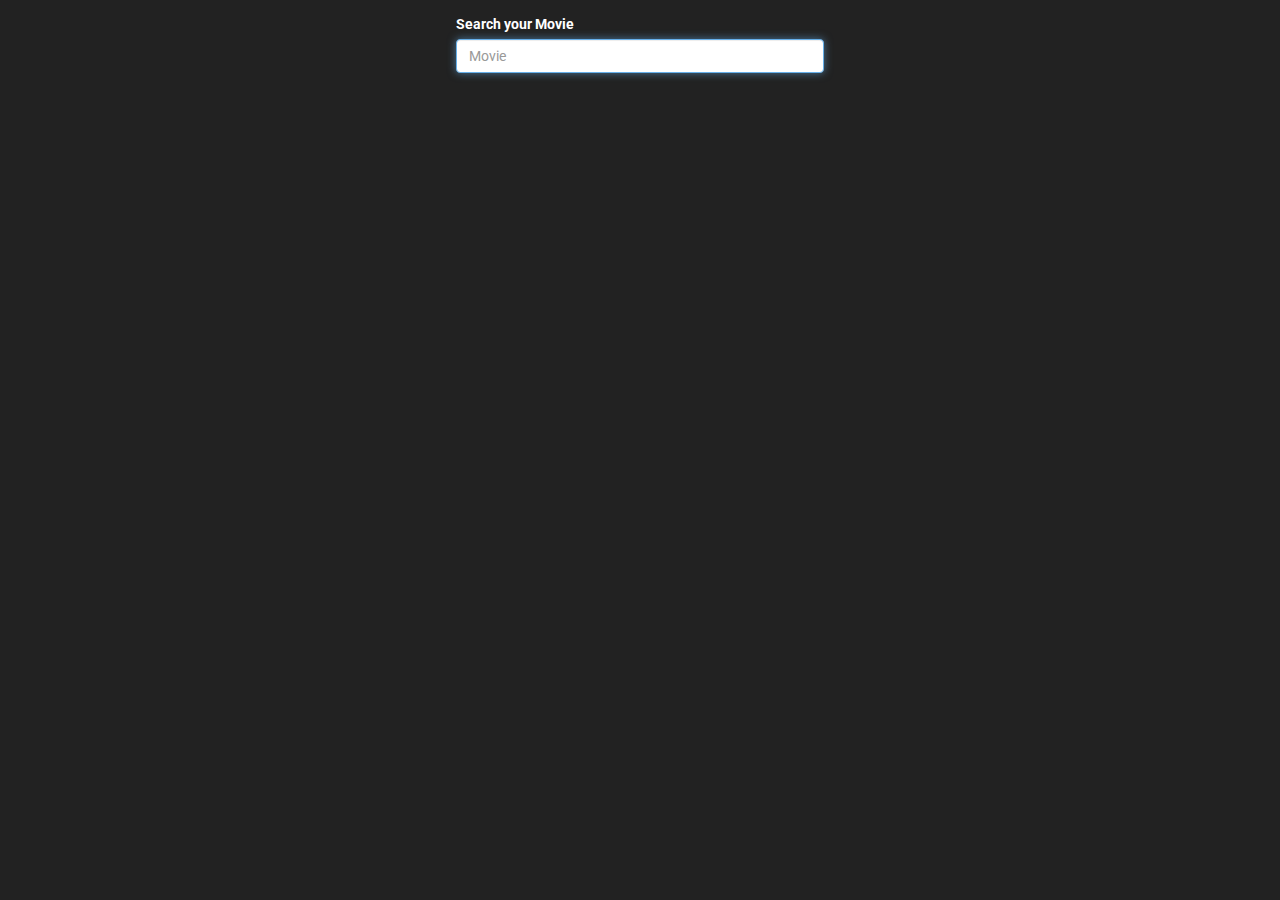
==== FMOYT/searchmovie.html @ c20ccc3f "Update searchmovie.html" ====
<!DOCTYPE html>
<html lang="en" >
<head>
	<meta charset="UTF-8">
	<title>Search a movie</title>
	  <link rel='stylesheet prefetch' href='https://cdnjs.cloudflare.com/ajax/libs/twitter-bootstrap/3.3.7/css/bootstrap.min.css'>
<link rel='stylesheet prefetch' href='https://cdnjs.cloudflare.com/ajax/libs/animate.css/3.5.2/animate.css'>
<link rel='stylesheet prefetch' href='https://cdnjs.cloudflare.com/ajax/libs/font-awesome/4.7.0/css/font-awesome.min.css'>
	<style>

/* This is the New Page */

@import url('https://fonts.googleapis.com/css?family=Anton|Stoke|Roboto');

body {
	background: #222;
	color: #fff;
	font-family: 'Roboto', sans-serif;
	text-rendering: optimizeLegibility;
}
.search-form {
	padding: 1em;
}

.img-thumbnail {
	padding: 0;
	border: 0;
	border-top-right-radius: 0; 
	border-bottom-right-radius: 0;
}

.filmdisplayed {
	background: #1c1c1c;
	color: #fff;
	border-radius: 6px;
	padding: 0;
}

.filmdisplayed_image {
	padding-left: 0;
	padding-right: 0;
	text-align: center;
}
.filmdisplayed_descr {
	padding: 0;
}
.title {
	font-family: 'Anton', sans-serif;
	margin-top: .5em;
	color: #fff;
	padding: 10px 0 5px 10px;
	margin: 0 0 0;
	border-top-right-radius: 3px;
}
.filmdisplayed_descr_rate_genre {
	color: #000;
	padding-left: 10px;
	padding-bottom: 7px;
	margin-bottom: 5px;
}
.plot, .actors, .writers, .director, .year, .tv-serie {
	padding-left: 10px;
	padding-right: 10px;
}
.plot, .genre {
	font-size: 115%;
}

.label {
	border-radius: 0;
	font-size: 100%
}
.rate {
	margin-left: 5px;
	margin-right: 5px;
	padding: 0 3px 0;
	font-family: 'Stoke', serif;
	font-weight: bolder;
}


</style>

</head>

<body>
<!-- THIS IS THE NEW PAGE -->

		<div class="col-lg-4 col-lg-offset-4 col-md-4 col-md-offset-4 col-sm-12 col-xs-12">
			<form class="search-form" id="movie-search">
				<div class="form-group">
					<label for="">Search your Movie</label>
					<input type="search" class="form-control" id="movie-name" value="" placeholder="Movie" />
				</div>
			</form>
		</div>

			<div class="col-lg-6 col-lg-offset-3 col-md-6 col-md-offset-3 col-sm-offset-3 col-sm-5 col-xs-offset-3 col-xs-5 " id="filmresults">
				<div class="col-lg-6 col-md-6 col-sm-12 col-xs-12 filmdisplayed_image">
					<img class="img-thumbnail" id="movie-poster" src="">
				</div>
				<div class="col-lg-6 col-md-6 col-sm-12 col-xs-12 filmdisplayed_descr">
					<h2 class="title" id="movie-title"></h2>
					<div id="movie-title-rate" class="filmdisplayed_descr_rate_genre">
						<span class="imdb_rating label label-success" id="imdb-rating"></span>
						<span class="rate" id="movie-rate"></span>
						<span class="genre" id="movie-genre"></span>
					</div>
					<div class="tv-serie">
						<span id="runtime"></span>
						<span id="seasons"></span>
					</div>
					<p class="plot" id="movie-plot"></p>
					<p class="actors" id="movie-actors"></p>
					<p class="writers" id="movie-writers"></p>
					<p class="director" id="movie-director"></p>
					<div class="year" id="movie-year"></div>
				</div>
			</div>

<!-- THIS IS THE NEW PAGE -->

	<script src='https://cdnjs.cloudflare.com/ajax/libs/jquery/3.1.0/jquery.min.js'></script>
	<script>
$("input").focus();
$("input").keyup(function(){
  var movie = $(this).val();
  $.getJSON("https://www.omdbapi.com/?t="+movie+"&apikey=e46dd41f" +"&r=json",function(data){
    var poster = data.Poster;
    var title = data.Title;
    var year = data.Year;
    var rating = data.imdbRating;
    var actors = data.Actors;
    var plot = data.Plot;
    $("img").attr("src",poster);
    $("#movie-title").text(title);
    $("#movie-year").text(year);
    $("#imdb-rating").text(rating);
    $("#movie-actors").text(actors);
    $("#plot").text(plot);
  });
});
	</script>

</body>
</html>
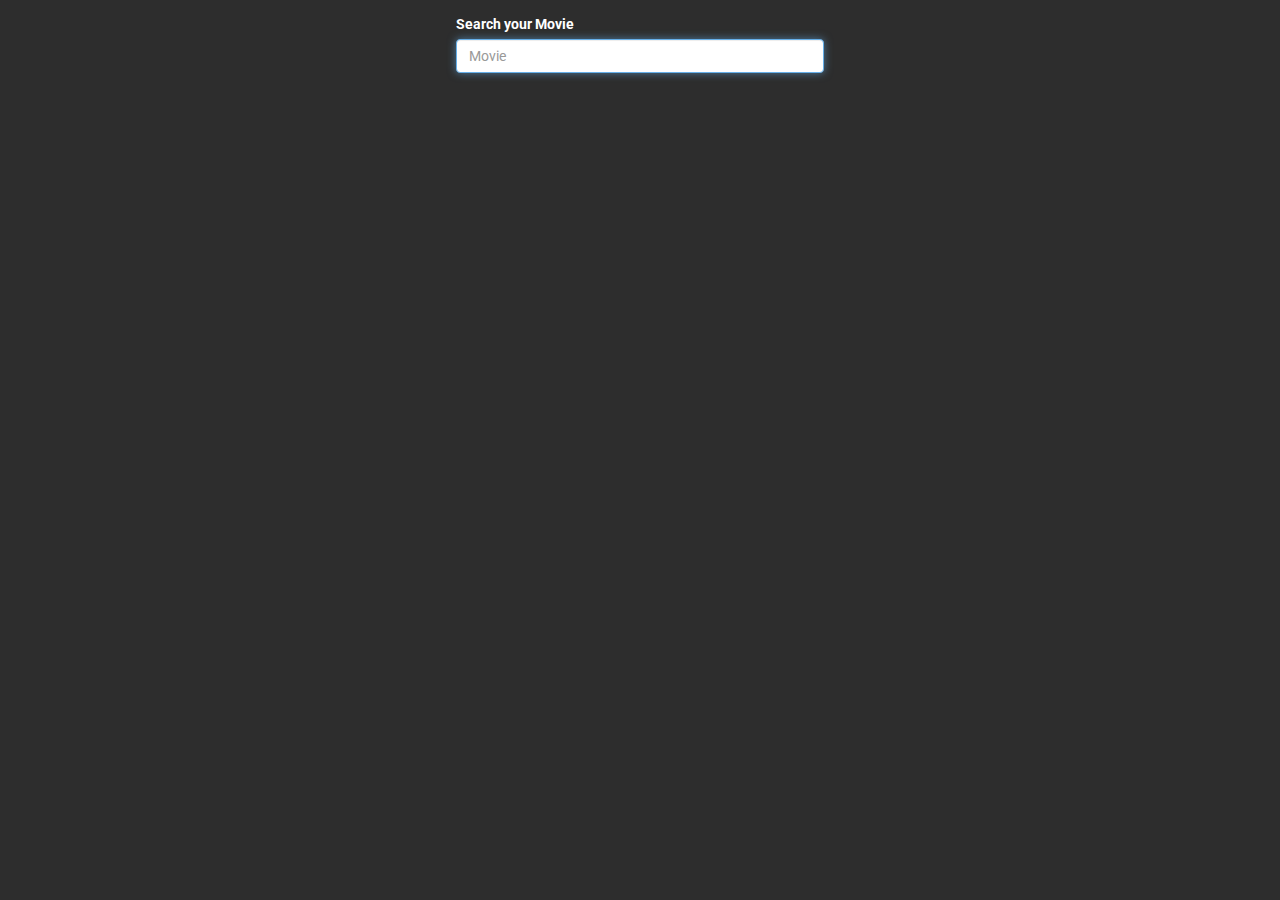
==== commit c495d25c: "Update searchmovie.html" ====
--- a/FMOYT/searchmovie.html
+++ b/FMOYT/searchmovie.html
@@ -13,7 +13,7 @@
 @import url('https://fonts.googleapis.com/css?family=Anton|Stoke|Roboto');
 
 body {
-	background: #222;
+	background: #2d2d2d;
 	color: #fff;
 	font-family: 'Roboto', sans-serif;
 	text-rendering: optimizeLegibility;
@@ -53,7 +53,7 @@
 	border-top-right-radius: 3px;
 }
 .filmdisplayed_descr_rate_genre {
-	color: #000;
+	color: #fff;
 	padding-left: 10px;
 	padding-bottom: 7px;
 	margin-bottom: 5px;
@@ -78,7 +78,23 @@
 	font-weight: bolder;
 }
 
-
+::-webkit-scrollbar {
+    width: 13px;
+}
+::-webkit-scrollbar-thumb {
+    -webkit-border-radius: 50px;
+    -moz-border-radius: 50px;
+    border-radius: 50px;
+    -webkit-box-shadow: inset 0 0 6px #000;
+    background-color: #000;
+}
+::-webkit-scrollbar-track {
+    background: #353535;
+    border-radius: 0;
+}
+.label-warning {
+	color:black!important;
+}
 </style>
 
 </head>
@@ -102,8 +118,7 @@
 				<div class="col-lg-6 col-md-6 col-sm-12 col-xs-12 filmdisplayed_descr">
 					<h2 class="title" id="movie-title"></h2>
 					<div id="movie-title-rate" class="filmdisplayed_descr_rate_genre">
-						<span class="imdb_rating label label-success" id="imdb-rating"></span>
-						<span class="rate" id="movie-rate"></span>
+						<span class="imdb_rating label label-warning" id="imdb-rating"></span>
 						<span class="genre" id="movie-genre"></span>
 					</div>
 					<div class="tv-serie">
@@ -131,13 +146,21 @@
     var year = data.Year;
     var rating = data.imdbRating;
     var actors = data.Actors;
+    var genre = data.Genre;
+    var runtime = data.Runtime;
+    var writers = data.Writer;
+    var director = data.Director;
     var plot = data.Plot;
     $("img").attr("src",poster);
     $("#movie-title").text(title);
     $("#movie-year").text(year);
     $("#imdb-rating").text(rating);
     $("#movie-actors").text(actors);
-    $("#plot").text(plot);
+    $("#movie-genre").text(genre);
+    $("#runtime").text(runtime);
+    $("#movie-director").text(director);
+    $("#movie-writers").text(writers);
+    $("#movie-plot").text(plot);
   });
 });
 	</script>
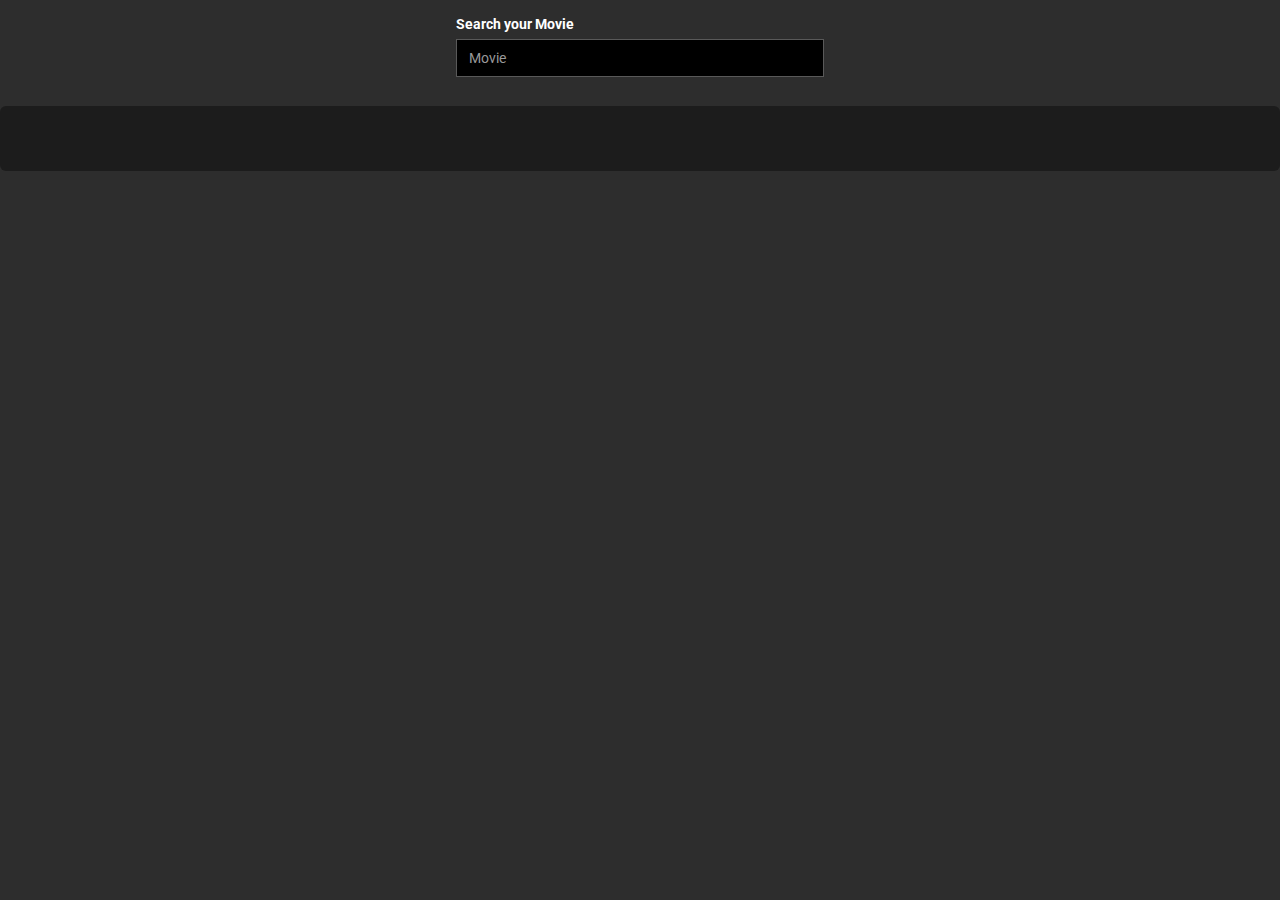
==== commit d6ba2f67: "Update searchmovie.html" ====
--- a/FMOYT/searchmovie.html
+++ b/FMOYT/searchmovie.html
@@ -3,166 +3,206 @@
 <head>
 	<meta charset="UTF-8">
 	<title>Search a movie</title>
-	  <link rel='stylesheet prefetch' href='https://cdnjs.cloudflare.com/ajax/libs/twitter-bootstrap/3.3.7/css/bootstrap.min.css'>
-<link rel='stylesheet prefetch' href='https://cdnjs.cloudflare.com/ajax/libs/animate.css/3.5.2/animate.css'>
-<link rel='stylesheet prefetch' href='https://cdnjs.cloudflare.com/ajax/libs/font-awesome/4.7.0/css/font-awesome.min.css'>
+	<link rel='stylesheet prefetch' href='https://cdnjs.cloudflare.com/ajax/libs/twitter-bootstrap/3.3.7/css/bootstrap.min.css'>
+	<link rel='stylesheet prefetch' href='https://cdnjs.cloudflare.com/ajax/libs/animate.css/3.5.2/animate.css'>
+	<link rel='stylesheet prefetch' href='https://cdnjs.cloudflare.com/ajax/libs/font-awesome/4.7.0/css/font-awesome.min.css'>
 	<style>
 
-/* This is the New Page */
-
-@import url('https://fonts.googleapis.com/css?family=Anton|Stoke|Roboto');
-
-body {
-	background: #2d2d2d;
-	color: #fff;
-	font-family: 'Roboto', sans-serif;
-	text-rendering: optimizeLegibility;
+	/* This is the New Page */
+
+	@import url('https://fonts.googleapis.com/css?family=Anton|Stoke|Roboto');
+
+	body {
+		background: #2d2d2d;
+		color: #fff;
+		font-family: 'Roboto', sans-serif;
+		text-rendering: optimizeLegibility;
+	}
+	.search-form {
+		padding: 1em;
+	}
+
+	div#filmresults {
+    padding-left: 2em;
+    padding-right: 2em;
 }
-.search-form {
-	padding: 1em;
-}
-
-.img-thumbnail {
-	padding: 0;
-	border: 0;
-	border-top-right-radius: 0; 
-	border-bottom-right-radius: 0;
-}
-
-.filmdisplayed {
-	background: #1c1c1c;
-	color: #fff;
-	border-radius: 6px;
-	padding: 0;
-}
-
-.filmdisplayed_image {
-	padding-left: 0;
-	padding-right: 0;
-	text-align: center;
-}
-.filmdisplayed_descr {
-	padding: 0;
-}
-.title {
-	font-family: 'Anton', sans-serif;
-	margin-top: .5em;
-	color: #fff;
-	padding: 10px 0 5px 10px;
-	margin: 0 0 0;
-	border-top-right-radius: 3px;
-}
-.filmdisplayed_descr_rate_genre {
-	color: #fff;
-	padding-left: 10px;
-	padding-bottom: 7px;
-	margin-bottom: 5px;
-}
-.plot, .actors, .writers, .director, .year, .tv-serie {
-	padding-left: 10px;
-	padding-right: 10px;
-}
-.plot, .genre {
-	font-size: 115%;
-}
-
-.label {
-	border-radius: 0;
-	font-size: 100%
-}
-.rate {
-	margin-left: 5px;
-	margin-right: 5px;
-	padding: 0 3px 0;
-	font-family: 'Stoke', serif;
-	font-weight: bolder;
-}
-
-::-webkit-scrollbar {
-    width: 13px;
-}
-::-webkit-scrollbar-thumb {
-    -webkit-border-radius: 50px;
-    -moz-border-radius: 50px;
-    border-radius: 50px;
-    -webkit-box-shadow: inset 0 0 6px #000;
-    background-color: #000;
-}
-::-webkit-scrollbar-track {
-    background: #353535;
-    border-radius: 0;
-}
-.label-warning {
-	color:black!important;
-}
+
+	.img-thumbnail {
+		padding: 0;
+		border: 0;
+		border-top-right-radius: 0; 
+		border-bottom-right-radius: 0;
+	}
+
+	.filmdisplayed {
+		background: #1c1c1c;
+		color: #fff;
+		border-radius: 6px;
+		padding: 0;
+	}
+
+	.filmdisplayed_image {
+		padding-left: 0;
+		padding-right: 0;
+		text-align: center;
+	}
+	.filmdisplayed_descr {
+		padding: 0;
+	}
+	.title {
+		margin: 1em 0;
+		color: #fff;
+		font-weight: 700;
+		padding: 10px 0 5px 10px;
+		margin: 0 0 0;
+		border-top-right-radius: 3px;
+	}
+	.filmdisplayed_descr_rate_genre {
+		color: #fff;
+		padding-left: 10px;
+		padding-bottom: 7px;
+		margin-bottom: 5px;
+	}
+	.plot, .actors, .writers, .director, .year, .tv-serie {
+		padding-left: 10px;
+		padding-right: 10px;
+	}
+	.plot, .genre {
+		font-size: 115%;
+	}
+
+	.label {
+		border-radius: 0;
+		font-size: 100%
+	}
+	.rate {
+		margin-left: 5px;
+		margin-right: 5px;
+		padding: 0 3px 0;
+		font-family: 'Stoke', serif;
+		font-weight: bolder;
+	}
+
+	::-webkit-scrollbar {
+		width: 13px;
+	}
+	::-webkit-scrollbar-thumb {
+		-webkit-border-radius: 50px;
+		-moz-border-radius: 50px;
+		border-radius: 50px;
+		-webkit-box-shadow: inset 0 0 6px #000;
+		background-color: #000;
+	}
+	::-webkit-scrollbar-track {
+		background: #353535;
+		border-radius: 0;
+	}
+	.label-warning {
+		color:black!important;
+	}
+	b, strong {
+		color: #ff0000!important;
+	}
+	.label-warning {
+		background-color: #ff0000!important;
+		color: white!important;
+	}
+	input#movie-name {
+		display: block;
+		width: 100%;
+		height: 38px;
+		padding: 6px 12px;
+		font-size: 14px;
+		line-height: 1.428571429;
+		color: #555;
+		vertical-align: middle;
+		background-color: #000;
+		background-image: none;
+		border-radius: 0;
+		-webkit-box-shadow: inset 0 1px 1px rgba(0,0,0,.075);
+		box-shadow: inset 0 1px 1px rgba(0,0,0,.075);
+		border: 1px solid #3C3C3C;
+		-webkit-transition: border-color ease-in-out .15s,box-shadow ease-in-out .15s;
+		transition: border-color ease-in-out .15s,box-shadow ease-in-out .15s;
+	}
+
+	input:focus#movie-name {
+		border: 1px solid #595959;
+		box-shadow: none;
+	}
+
+
 </style>
 
 </head>
 
 <body>
-<!-- THIS IS THE NEW PAGE -->
-
-		<div class="col-lg-4 col-lg-offset-4 col-md-4 col-md-offset-4 col-sm-12 col-xs-12">
-			<form class="search-form" id="movie-search">
-				<div class="form-group">
-					<label for="">Search your Movie</label>
-					<input type="search" class="form-control" id="movie-name" value="" placeholder="Movie" />
-				</div>
-			</form>
+	<div class="col-lg-4 col-lg-offset-4 col-md-4 col-md-offset-4 col-sm-12 col-xs-12">
+		<form class="search-form" id="movie-search">
+			<div class="form-group">
+				<label for="">Search your Movie</label>
+				<input type="search" class="form-control" id="movie-name" value="" placeholder="Movie" />
+			</div>
+		</form>
+	</div>
+
+	<div class="col-sm-12 filmdisplayed" id="filmresults">
+		<div class="col-sm-3 filmdisplayed_image">
+			<img class="img-thumbnail" id="movie-poster" src="">
 		</div>
-
-			<div class="col-lg-6 col-lg-offset-3 col-md-6 col-md-offset-3 col-sm-offset-3 col-sm-5 col-xs-offset-3 col-xs-5 " id="filmresults">
-				<div class="col-lg-6 col-md-6 col-sm-12 col-xs-12 filmdisplayed_image">
-					<img class="img-thumbnail" id="movie-poster" src="">
-				</div>
-				<div class="col-lg-6 col-md-6 col-sm-12 col-xs-12 filmdisplayed_descr">
-					<h2 class="title" id="movie-title"></h2>
-					<div id="movie-title-rate" class="filmdisplayed_descr_rate_genre">
-						<span class="imdb_rating label label-warning" id="imdb-rating"></span>
-						<span class="genre" id="movie-genre"></span>
-					</div>
-					<div class="tv-serie">
-						<span id="runtime"></span>
-						<span id="seasons"></span>
-					</div>
-					<p class="plot" id="movie-plot"></p>
-					<p class="actors" id="movie-actors"></p>
-					<p class="writers" id="movie-writers"></p>
-					<p class="director" id="movie-director"></p>
-					<div class="year" id="movie-year"></div>
-				</div>
+		<div class="col-sm-9 filmdisplayed_descr">
+			<h2 class="title" id="movie-title"> <span class="year" id="movie-year"></span></h2>
+			<div id="movie-title-rate" class="filmdisplayed_descr_rate_genre">
+				<span class="imdb_rating label label-warning" id="imdb-rating"></span>
+				<span class="genre" id="movie-genre"></span>
 			</div>
-
-<!-- THIS IS THE NEW PAGE -->
+			<div class="tv-serie">
+				<span id="runtime"></span>
+				<span id="seasons"></span>
+			</div>
+			<p class="plot" id="movie-plot"></p>
+			<p class="actors" id="movie-actors"></p>
+			<p class="writers" id="movie-writers"></p>
+			<p class="director" id="movie-director"></p>
+		</div>
+	</div>
 
 	<script src='https://cdnjs.cloudflare.com/ajax/libs/jquery/3.1.0/jquery.min.js'></script>
 	<script>
-$("input").focus();
-$("input").keyup(function(){
-  var movie = $(this).val();
-  $.getJSON("https://www.omdbapi.com/?t="+movie+"&apikey=e46dd41f" +"&r=json",function(data){
-    var poster = data.Poster;
-    var title = data.Title;
-    var year = data.Year;
-    var rating = data.imdbRating;
-    var actors = data.Actors;
-    var genre = data.Genre;
-    var runtime = data.Runtime;
-    var writers = data.Writer;
-    var director = data.Director;
-    var plot = data.Plot;
-    $("img").attr("src",poster);
-    $("#movie-title").text(title);
-    $("#movie-year").text(year);
-    $("#imdb-rating").text(rating);
-    $("#movie-actors").text(actors);
-    $("#movie-genre").text(genre);
-    $("#runtime").text(runtime);
-    $("#movie-director").text(director);
-    $("#movie-writers").text(writers);
-    $("#movie-plot").text(plot);
-  });
-});
+		$("input").focus();
+		$("input").keyup(function(){
+			var movie = $(this).val();
+			$.getJSON("https://www.omdbapi.com/?t="+movie+"&apikey=e46dd41f" +"&r=json",function(data){
+				var poster = data.Poster;
+				var title = data.Title;
+				var year = data.Year;
+				var rating = data.imdbRating;
+				var actors = data.Actors;
+				var genre = data.Genre;
+				var runtime = data.Runtime;
+				var writers = data.Writer;
+				var director = data.Director;
+				var plot = data.Plot;
+				$("img").attr("src",poster);
+				$("#movie-title").html(data.Title);
+				$("#movie-title").addClass("title_bgcolor");
+				$("#movie-title-rate").addClass("title_bgcolor");
+				$("#movie-genre").html(data.Genre);
+				$("#movie-year").html(data.Year);
+				$("#movie-poster").attr('src', data.Poster);
+				$("#movie-rate").html(data.Rated);
+				$("#movie-actors").html(data.Actors);
+				$("#movie-actors").prepend("<strong>Actors: </strong> ");
+				$("#movie-writers").html(data.Writer);
+				$("#movie-writers").prepend("<strong>Writers: </strong> ");
+				$("#movie-director").html(data.Director);
+				$("#movie-director").prepend("<strong>Director: </strong> ");
+				$("#imdb-rating").html(data.imdbRating);
+				$("#imdb-rating").prepend("<i class=\"fa fa-star\" aria-hidden=\"true\"></i> ");
+				$("#movie-plot").html(data.Plot);
+				$("#runtime").html(data.Runtime);
+			});
+		});
 	</script>
 
 </body>
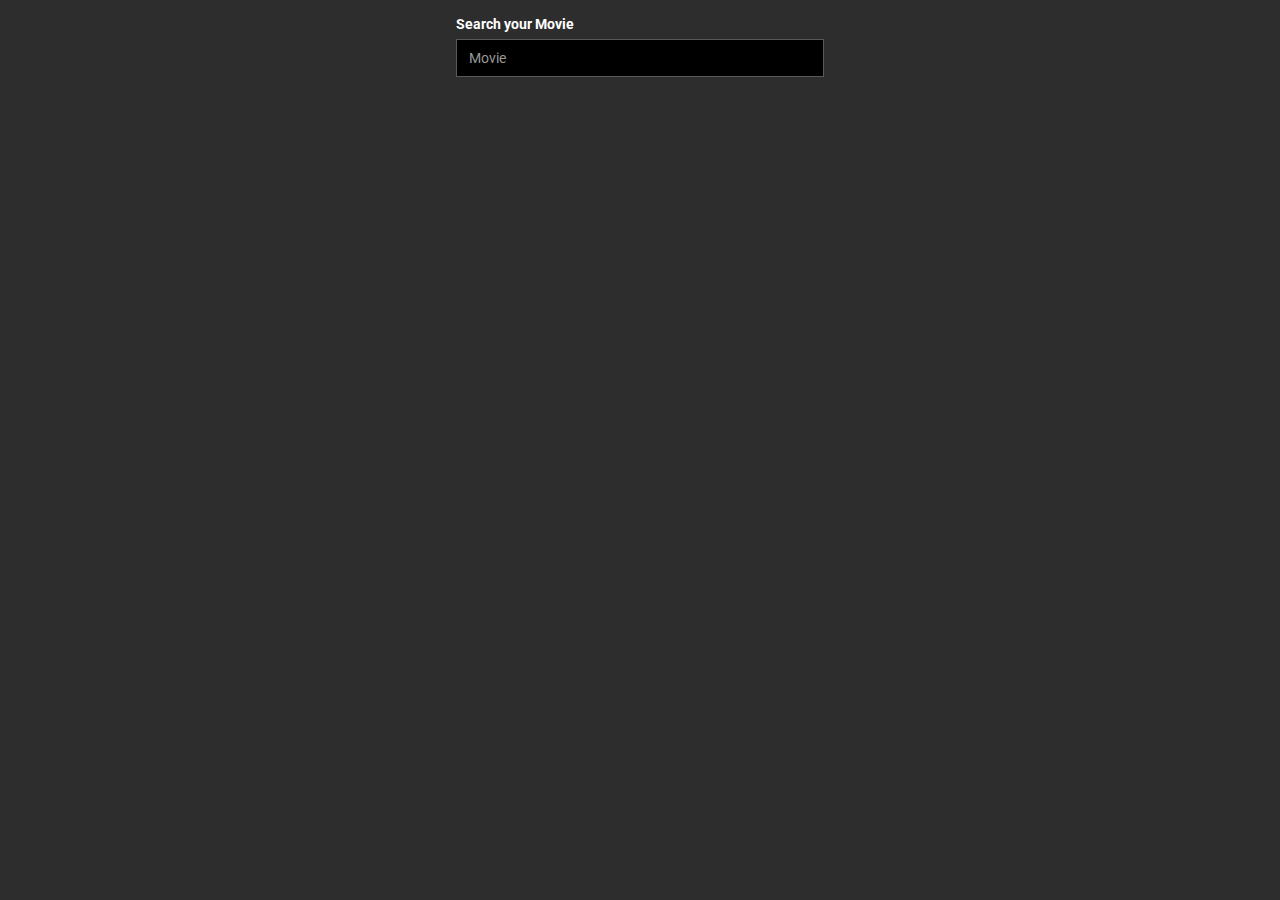
==== commit 6c4e2cd2: "Update searchmovie.html" ====
--- a/FMOYT/searchmovie.html
+++ b/FMOYT/searchmovie.html
@@ -35,7 +35,6 @@
 	}
 
 	.filmdisplayed {
-		background: #1c1c1c;
 		color: #fff;
 		border-radius: 6px;
 		padding: 0;
@@ -146,7 +145,7 @@
 		</form>
 	</div>
 
-	<div class="col-sm-12 filmdisplayed" id="filmresults">
+	<div class="col-lg-12 col-lg-offset-12 col-md-12 col-xs-12  filmdisplayed" id="filmresults">
 		<div class="col-sm-3 filmdisplayed_image">
 			<img class="img-thumbnail" id="movie-poster" src="">
 		</div>
